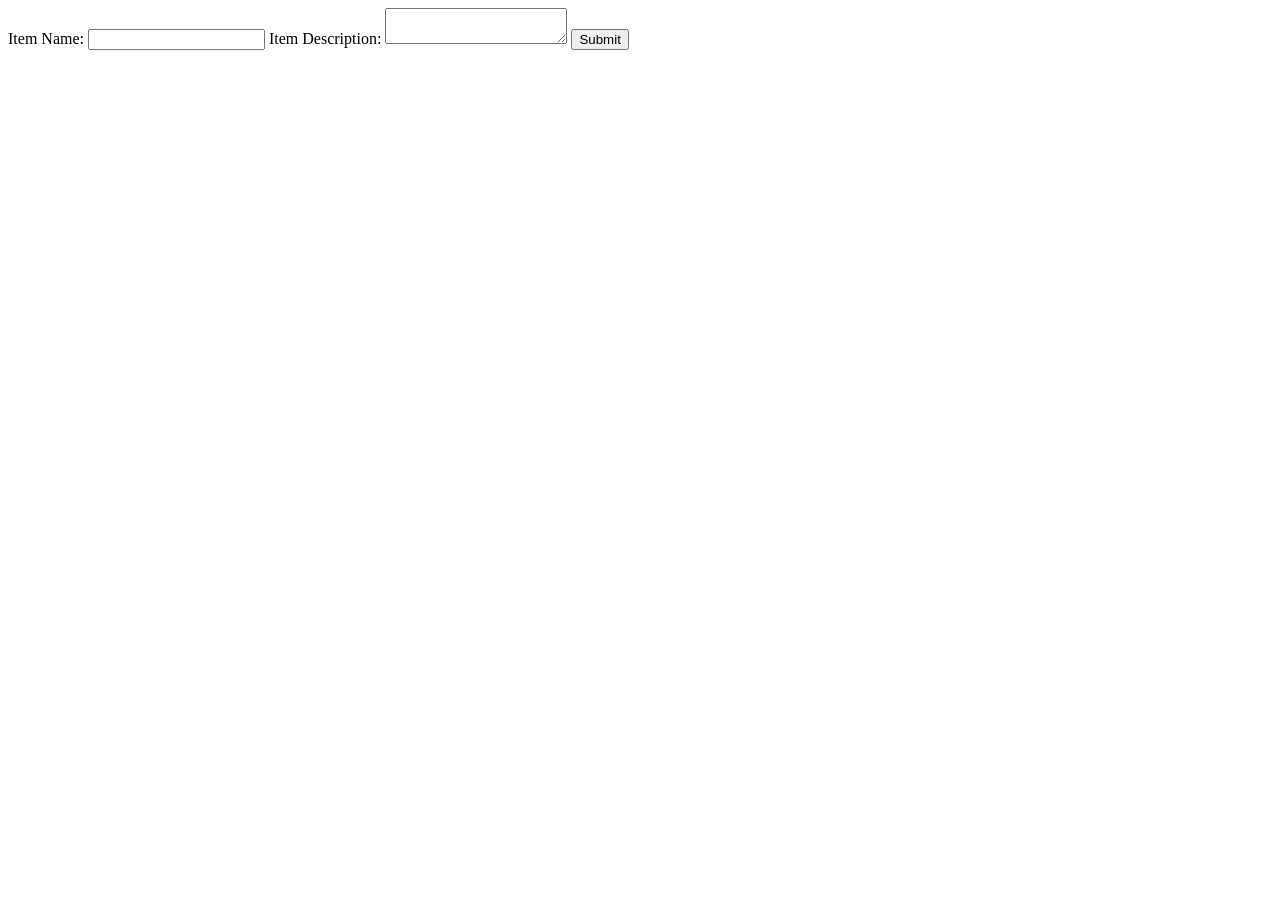
==== form.html @ f69ccd49 "Create To-Do page" ====
<!DOCTYPE html>
<html lang="en">

<head>
    <meta charset="UTF-8">
    <meta name="viewport" content="width=device-width, initial-scale=1.0">
    <title>Form on master_1</title>
</head>

<body>
    <form method="POST" action="/submittodoitem">
        <label>Item Name:</label>
        <input type="text" name="itemName">

        <label>Item Description:</label>
        <textarea name="itemDescription"></textarea>

        <button type="submit">Submit</button>
    </form>
</body>

</html>
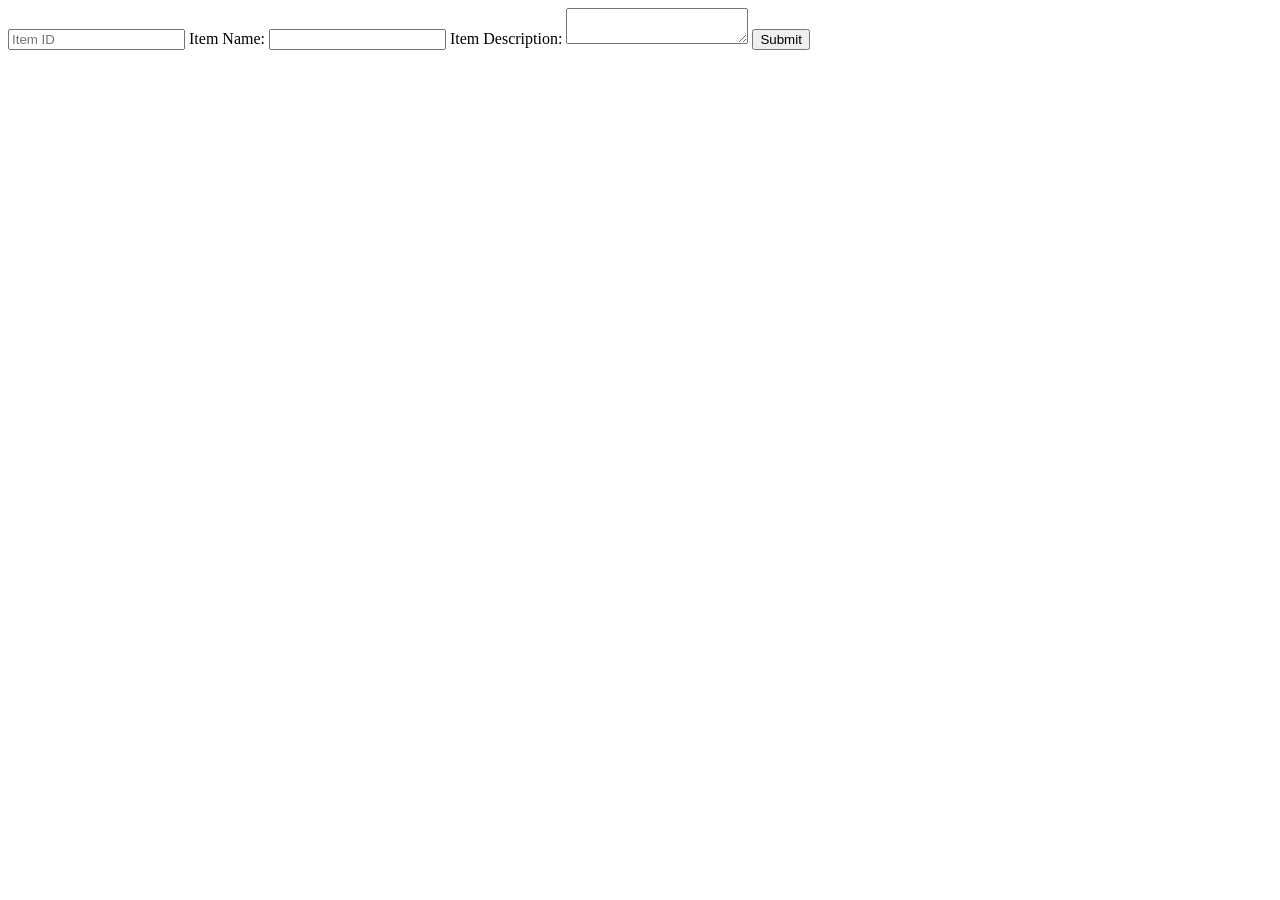
==== commit 71baff6b: "Add Item ID field" ====
--- a/form.html
+++ b/form.html
@@ -9,6 +9,8 @@
 
 <body>
     <form method="POST" action="/submittodoitem">
+        <input type="text" name="itemId" placeholder="Item ID">
+        
         <label>Item Name:</label>
         <input type="text" name="itemName">
 
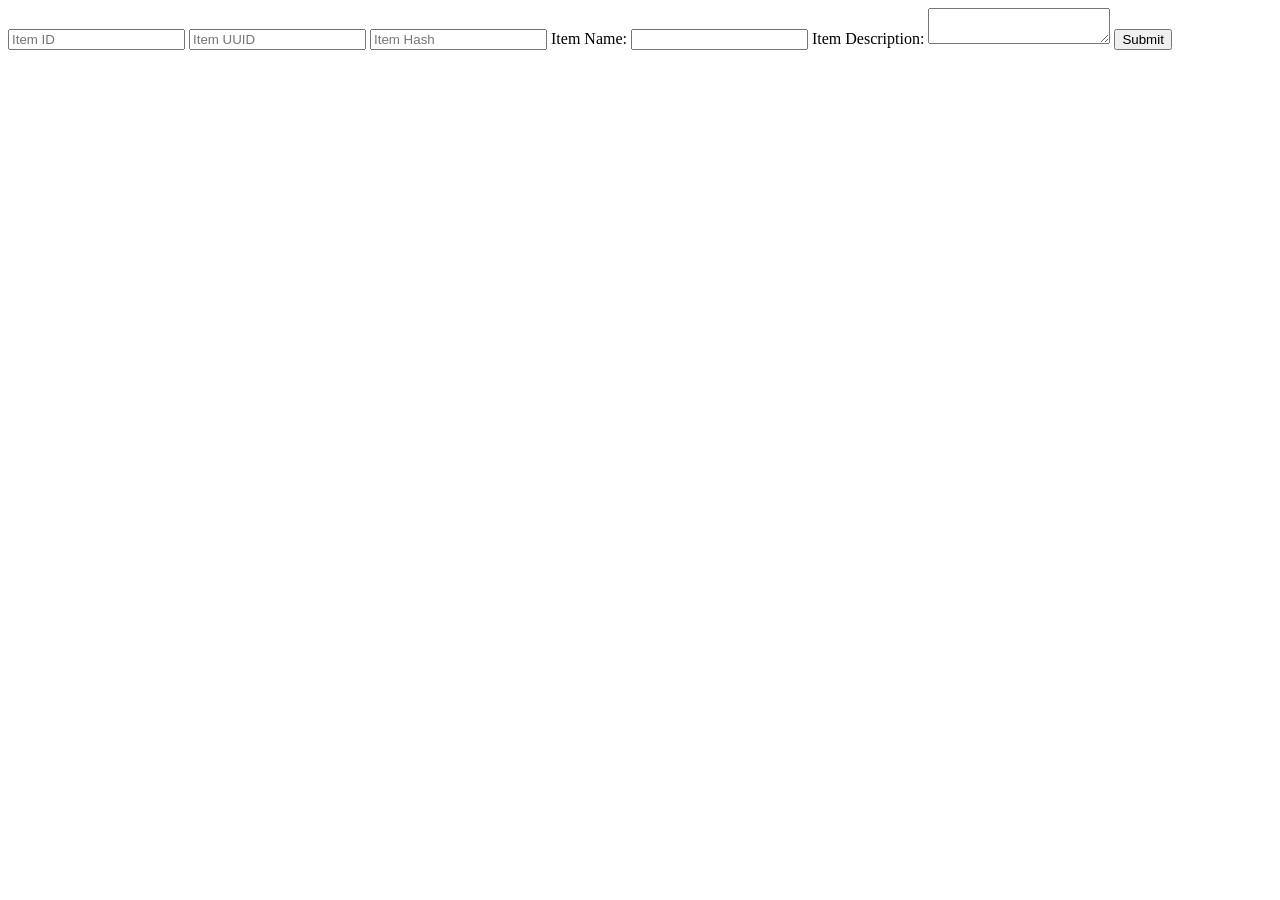
==== commit 6b121411: "Recommit To-Do form with Item ID" ====
--- a/form.html
+++ b/form.html
@@ -10,7 +10,9 @@
 <body>
     <form method="POST" action="/submittodoitem">
         <input type="text" name="itemId" placeholder="Item ID">
-        
+        <input type="text" name="itemUUID" placeholder="Item UUID">
+        <input type="text" name="itemHash" placeholder="Item Hash">
+
         <label>Item Name:</label>
         <input type="text" name="itemName">
 
